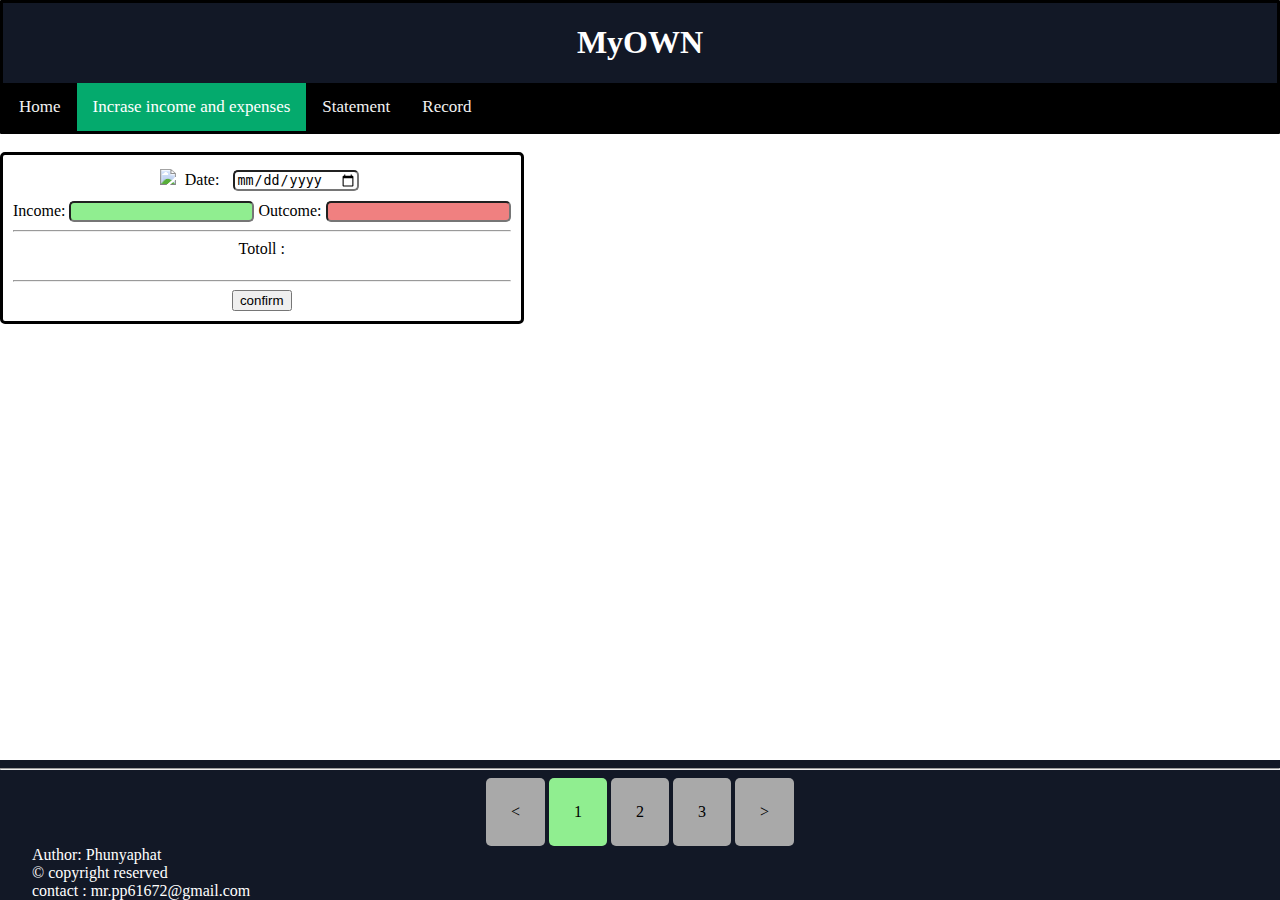
==== AssignNote.html @ 1b056b53 "first commit" ====
<!DOCTYPE html>
<html lang="en">
<head>
    <meta charset="UTF-8">
    <meta name="viewport" content="width=device-width, initial-scale=1.0">
    <title>Document</title>
    <link rel="stylesheet" href="Sum.css">
</head>
<body>
    <header>
        <nav class="Header">
            <H1 id="HeaderH1">MyOWN</H1>  
            
            <div class="topnav">
                <a href="index.html">Home</a>
                <a class="active" href="AssignNote.html">Incrase income and expenses </a>
                <a href="Summary .html">Statement</a>
                <a href="Record.html">Record</a>
            </div>
        </nav>
    </header>
    
    <Main class="Main"> <br>
        <div id="MonneyCheck">
            <img  id="Numpun" src="Picture/176 x 176 px).png" >
            <label id="CheckDate" class="DateboxAccount"> Date: </label>
            <input type="date" id="Date" class="DateboxAccount">
            <div id="Account">
                <label> Income:</label>
                <input type="number" id="Income">
                <label> Outcome:</label>
                <input type="number" id="Outcome"> <br>
                <hr>
                <label> Totoll :</label>
                <h5 id="Totoll"> </h5>
                <hr>
                <button id="Confirm"> confirm </button>
                
            </div>
            
        </div>
    </Main>

    <footer class="footer">
        <hr>
        <div class="pagination">
            <a href="AssignNote.html"> < </a>
            <a href="AssignNote.html" class="active"> 1 </a>
            <a href="Summary .html"> 2 </a>
            <a href="Summary .html"> 3 </a>
            <a href="Record.html"> > </a>

        </div>
        <div id="FooterElement">
        Author: Phunyaphat <br>
        &copy; copyright reserved <br>
        <div id="contact"></div>
        contact : mr.pp61672@gmail.com
        </div>
    </footer>

    <script src="InNOut.js"></script>
<body>
</html>
---- Sum.css ----
/*NavBar*/
.Header {
    margin: 0%;
    display: block;
    text-align: center;
    border-style: solid;
    background-color: #121826;
    border-radius: 1px ;
    
}

.topnav {
    background-color: #000000;
    overflow: hidden;
  }
.topnav a {
    float: left;
    color: #f2f2f2;
    text-align: center;
    padding: 14px 16px;
    text-decoration: none;
    font-size: 17px;
  }
.topnav a:hover {
    background-color: #ddd;
    color: black;
  }
.topnav a.active {
    background-color: #04AA6D;
    color: white;
  }
#HeaderH1 {
    color: #ffffff;
}
/*Sum*/
.TotolIncome {
    display: block;
    margin: auto;
    float: inline-start;
}
.TotolOutcome {
    display: block;
    margin: auto;
    float: left;
    padding-left: 30px;
}
.AverageIncome {
    display: block;
    float: inline-start;
}
.AverageOutcome {
    display: block;
    float: left;
    padding-left: 30px;
}

/*AssignNote*/

#LogginBox {
    display: block;
    margin: auto;
    text-align: center;
    border-style:solid ;
    border-radius: 4px;
    float: inline-start;
    padding: 4px;
    background-image: url(Picture/Dear.png) ;
}
.InputBar {
    border-radius: 5px;
    background-color: yellow ;
    border-color: black ;
    text-align: center;
}

#Check {
    display: block;
    padding-top: 18em ;
}
#MonneyCheck {
    display: block;
    margin: auto;
    text-align: center;
    border-style: solid;
    float: inline-start;
    padding: 10px;
    border-radius: 5px;
}
#NumSign {
    padding-right: 10em;
}
.DateboxAccount {
    margin: 5px;
    margin-bottom: 10px;
    border-radius: 5px;
}
#Income {
    border-radius: 5px;
    background-color: lightgreen ;
}

#Outcome {
    border-radius: 5px;
    background-color: lightcoral;
}
#enroll {
    border-radius: 5px;
    background-color: plum;
}

.footer  {
    display: block;
    clear: both;
    background-color: #121826;
    position: sticky;
  }
  #FooterElement {
    display: block;
    color: white;
    padding-left: 2em;
    position: static;
  }
  #contact {
    display: block;
    text-align: right;
    padding-right: 2em;
    float: left;
  }

  .pagination {
    align-self: self-end;
}
.pagination a{ padding: 25px;
    border-radius: 5px;
    text-decoration: none;
    color: black;
    background-color: darkgray;
    display: inline-block;
}


.pagination {
    text-align: center;
    }

.pagination a:hover:not(.active){
    background-color: lightgreen;
}
    

.pagination .active{
    border-radius: 5px;
    background-color: lightgreen;
}


body {
    margin: 0;
    flex-direction: column;
    display: flex;
    min-height: 100vh;
}

.Main {
    flex: 1;
    margin: 0;
}
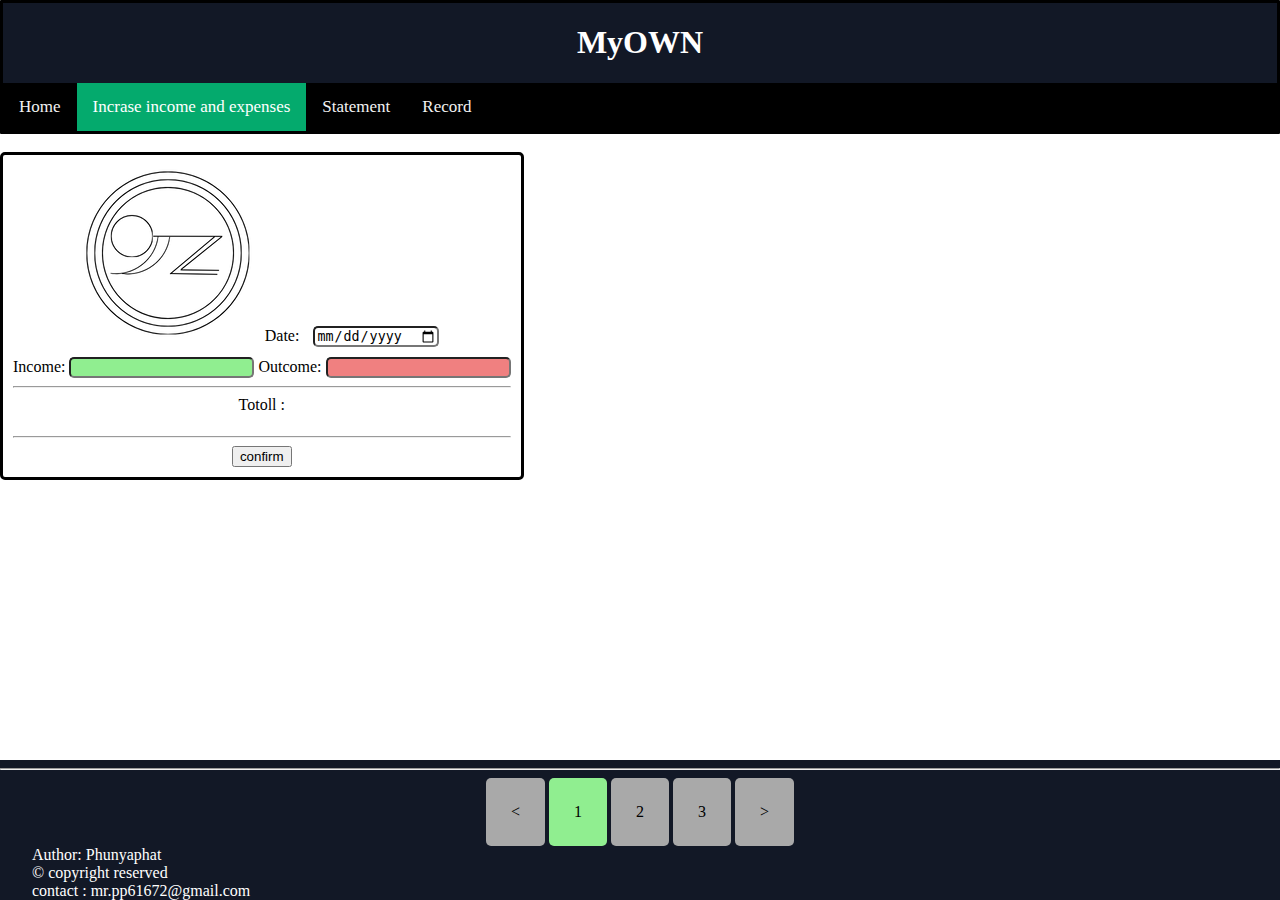
==== commit cfdcfdea: "first commit" ====
--- a/AssignNote.html
+++ b/AssignNote.html
@@ -22,7 +22,7 @@
     
     <Main class="Main"> <br>
         <div id="MonneyCheck">
-            <img  id="Numpun" src="Picture/176 x 176 px).png" >
+            <img  id="Numpun" src="Picture - Copy/176 x 176 px).png" >
             <label id="CheckDate" class="DateboxAccount"> Date: </label>
             <input type="date" id="Date" class="DateboxAccount">
             <div id="Account">
@@ -47,8 +47,8 @@
             <a href="AssignNote.html"> < </a>
             <a href="AssignNote.html" class="active"> 1 </a>
             <a href="Summary .html"> 2 </a>
-            <a href="Summary .html"> 3 </a>
-            <a href="Record.html"> > </a>
+            <a href="Record.html"> 3 </a>
+            <a href="Summary.html"> > </a>
 
         </div>
         <div id="FooterElement">
